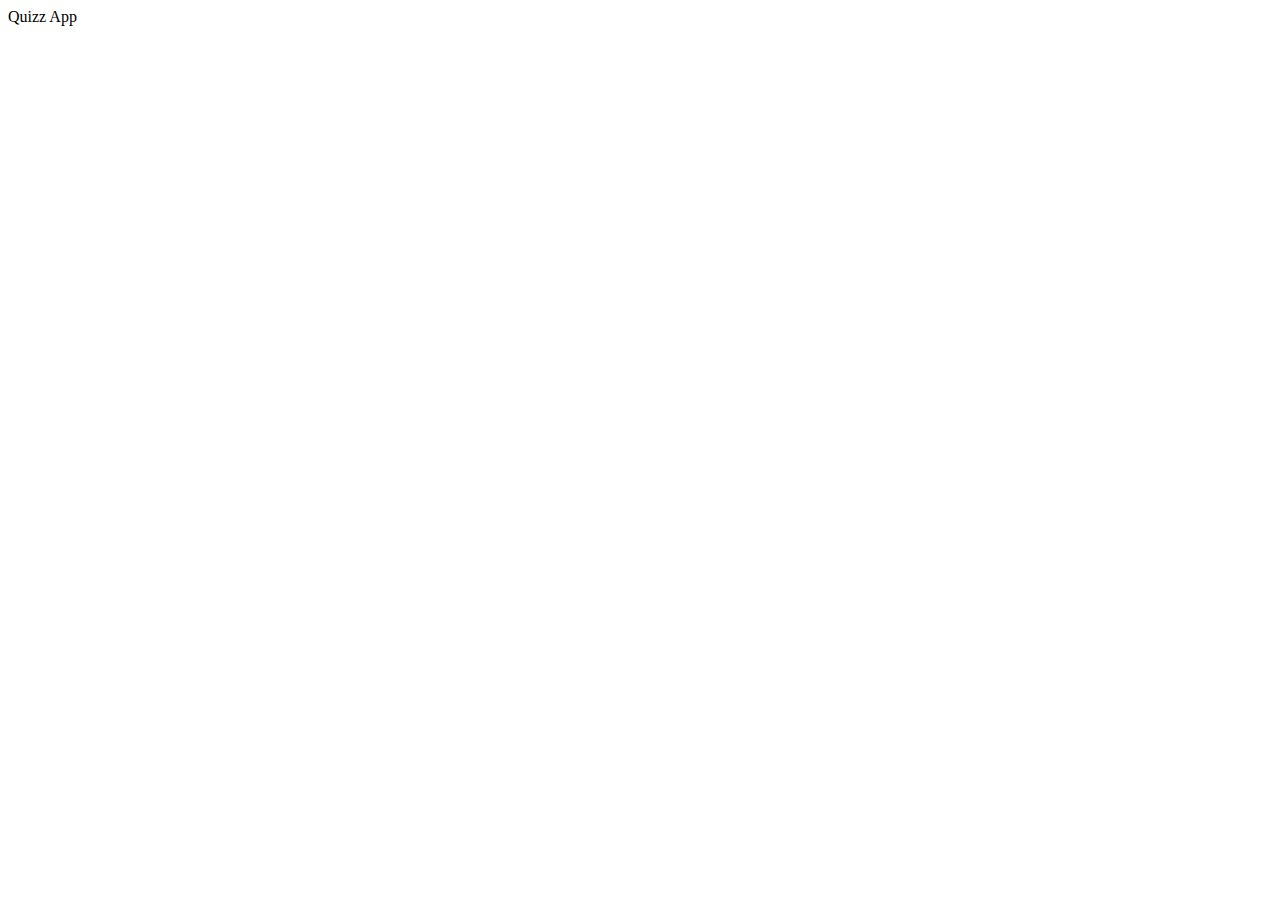
==== bookmarks.html @ ab237dae "initial commit" ====
<!DOCTYPE html>
<html lang="en">
  <head>
    <meta charset="UTF-8" />
    <meta name="viewport" content="width=device-width, initial-scale=1.0" />
    <title>Document</title>
  </head>
  <body>
    <header>Quizz App</header>
  </body>
</html>
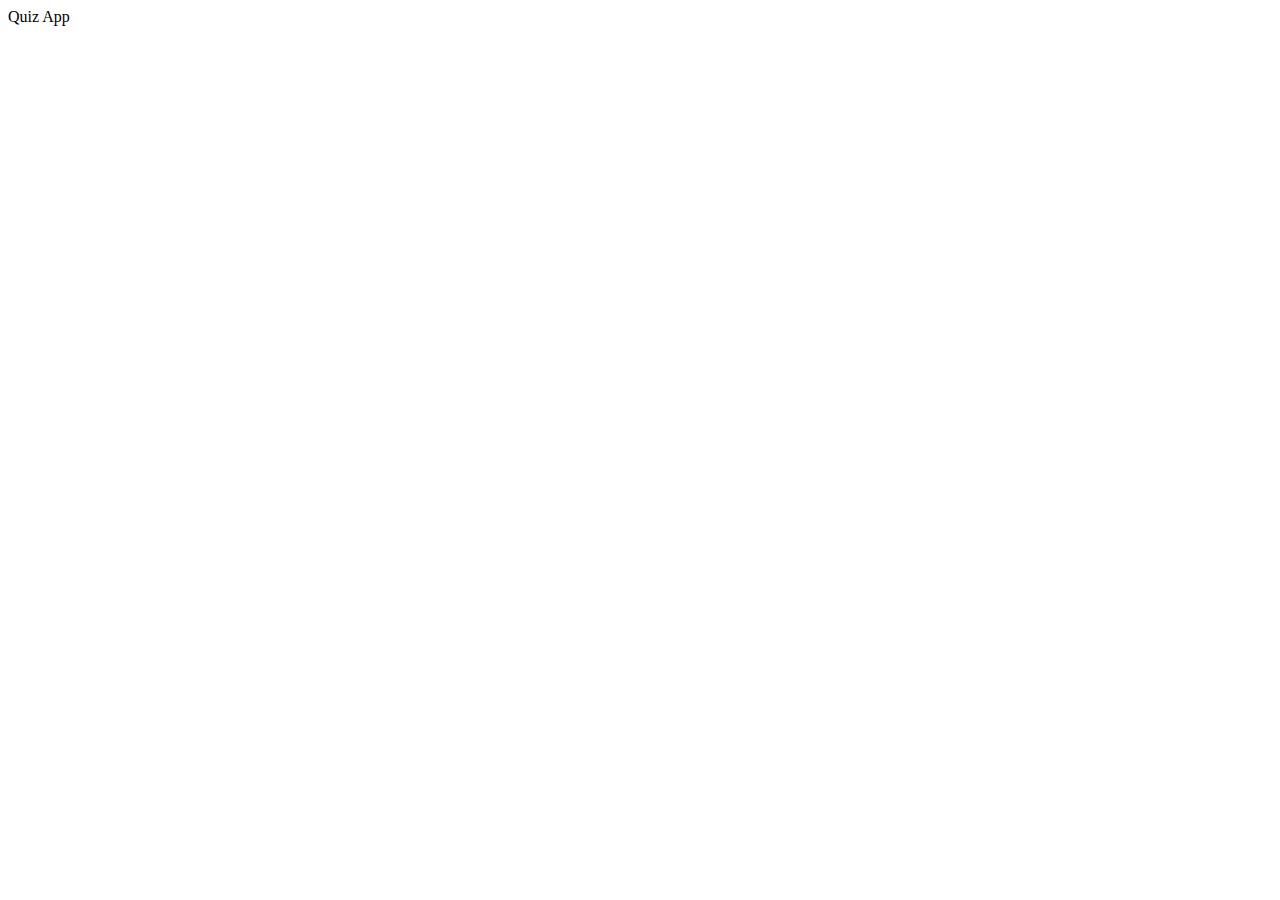
==== commit c2e6e8e1: "adding questions" ====
--- a/bookmarks.html
+++ b/bookmarks.html
@@ -6,6 +6,6 @@
     <title>Document</title>
   </head>
   <body>
-    <header>Quizz App</header>
+    <header>Quiz App</header>
   </body>
 </html>
